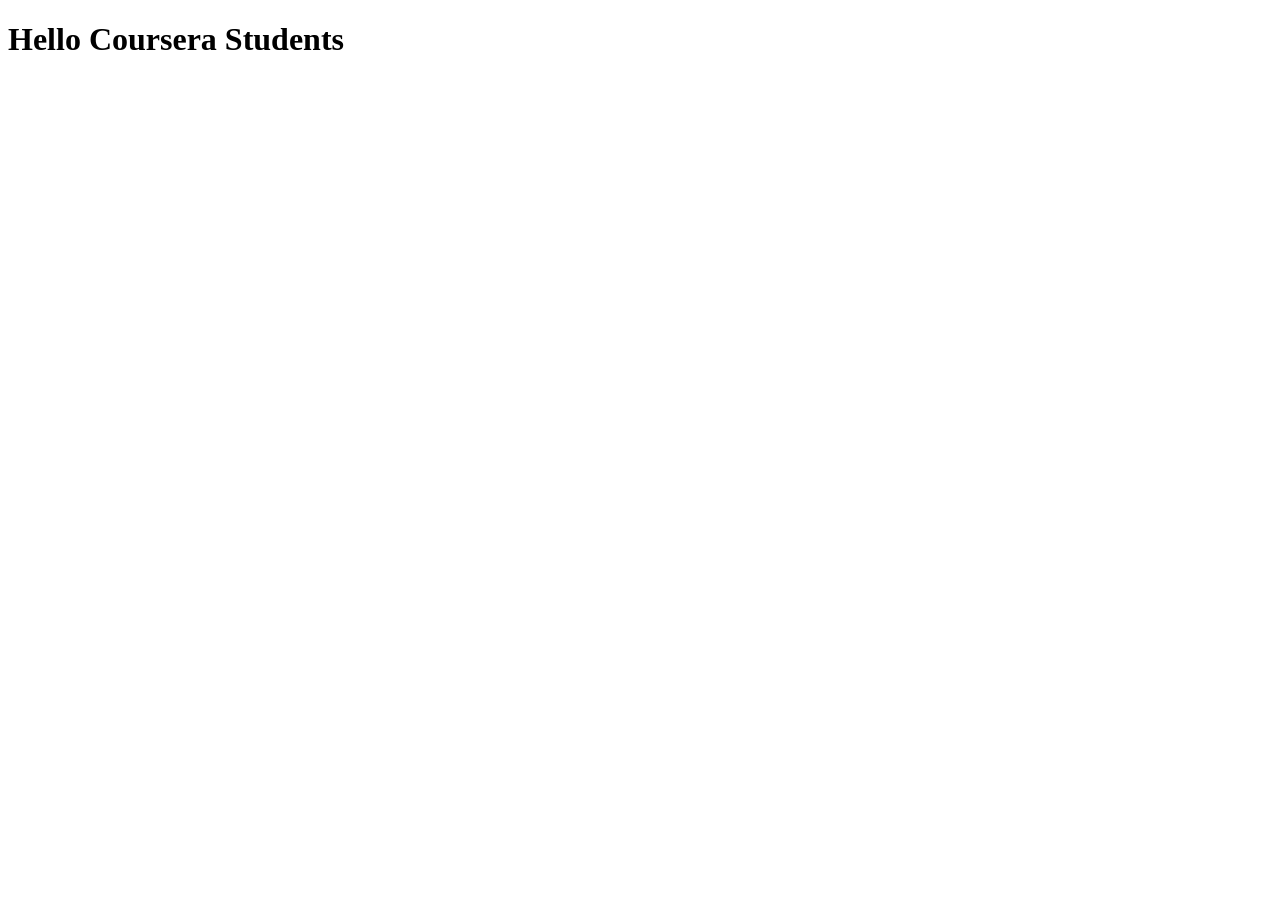
==== index.html @ a376a32d "First web file." ====
<!DOCTYPE html>
<html lang="en">
<head>
    <meta charset="UTF-8">
    <meta name="viewport" content="width=device-width, initial-scale=1.0">
    <title>Hello Coursera</title>
</head>
<body>
    <h1>Hello Coursera Students</h1>
</body>
</html>
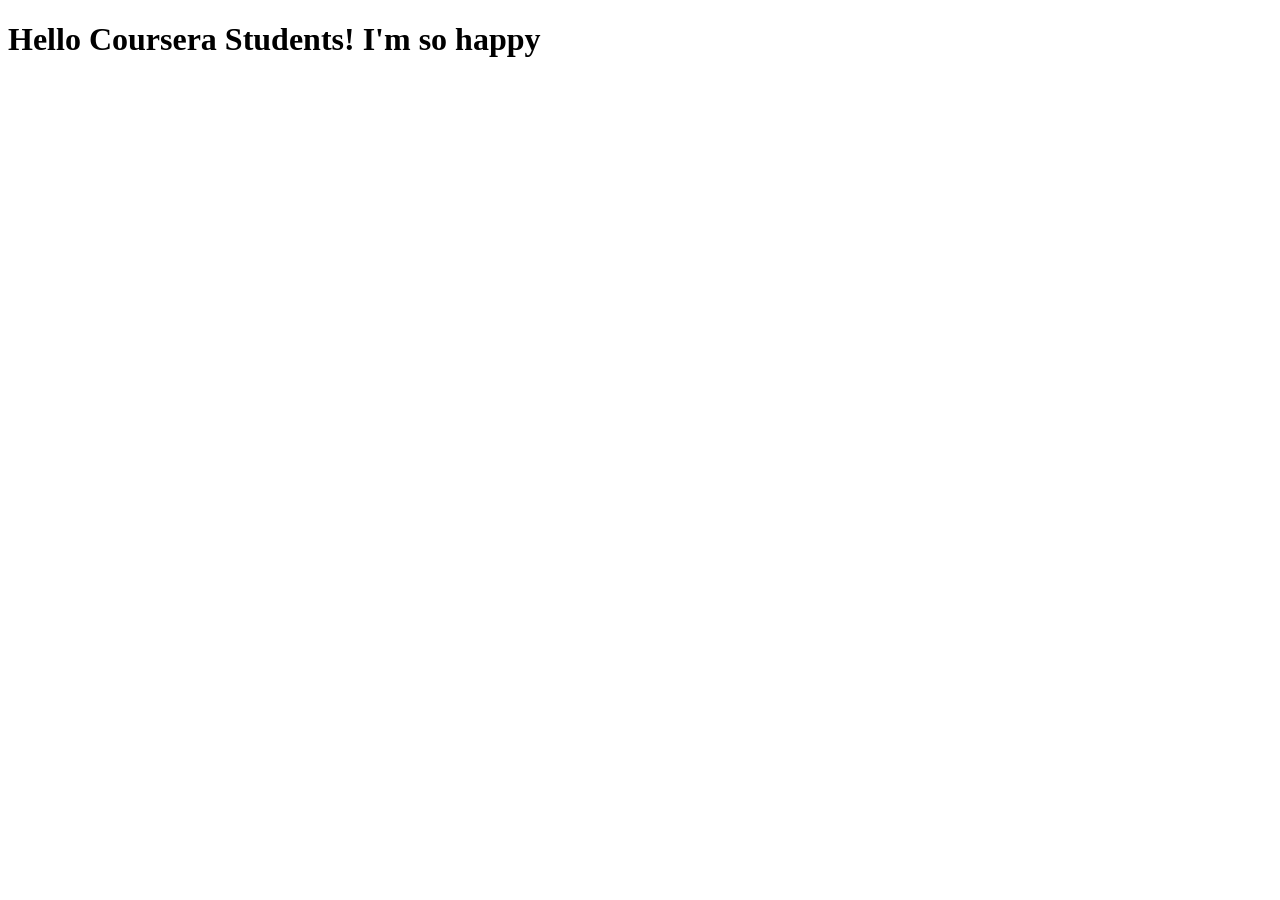
==== commit 26ea6b62: "Next version of web file." ====
--- a/index.html
+++ b/index.html
@@ -6,6 +6,6 @@
     <title>Hello Coursera</title>
 </head>
 <body>
-    <h1>Hello Coursera Students</h1>
+    <h1>Hello Coursera Students! I'm so happy</h1>
 </body>
 </html>
